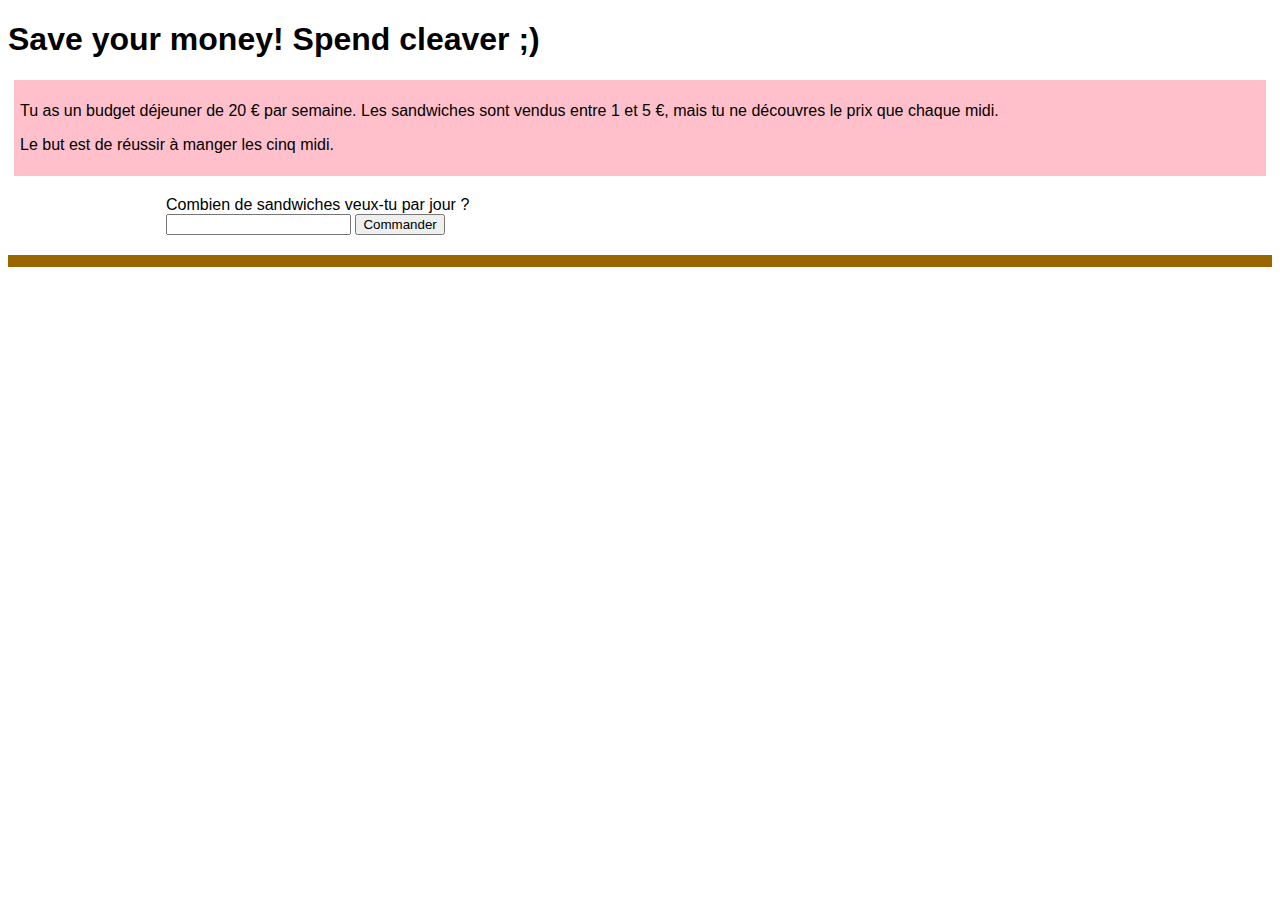
==== WhereMoneyGo.html @ 287cbb9f "Add JS Where did Money Go" ====
<!DOCTYPE html>
<html>
  <head>

<title>
  Project Alpha
</title>
    <meta charset="utf-8">
    <meta http-equiv="X-UA-Compatible" content="IE=edge">
    <meta name="viewport" content="width=device-width, initial-scale=1">

<link rel="stylesheet" href="styleTest.css">

</head>

<body>

<h1>Save your money! Spend cleaver ;)</h1>

<div id="hExplika">
    <p>Tu as un budget déjeuner de <span id="hBudget"></span> € par semaine. Les sandwiches sont vendus entre 1 et 5 €, mais tu ne découvres le prix que chaque midi.</p>
    <p>Le but est de réussir à manger les cinq midi.</p>
</div>
<div id="hFormu">
    <label>Combien de sandwiches veux-tu par jour ?
        <br />
        <input type="number" id="hNSandwiches" />
    </label>
    <button type="button" id="btnCommander">Commander</button>
</div>
<div id="hTicket"></div>


<script src="scriptTest.js"> </script>
</body>
</html>
---- styleTest.css ----
body {
    font-family: sans-serif;
}
#hExplika {
    background-color: pink;
    padding: 6px;
    margin: 6px;
}
#hFormu {
    width: 75%;
    margin: 20px auto;
}
#hTicket {
    background-color: #996600;
    color: yellow;
    padding: 6px;
}
}
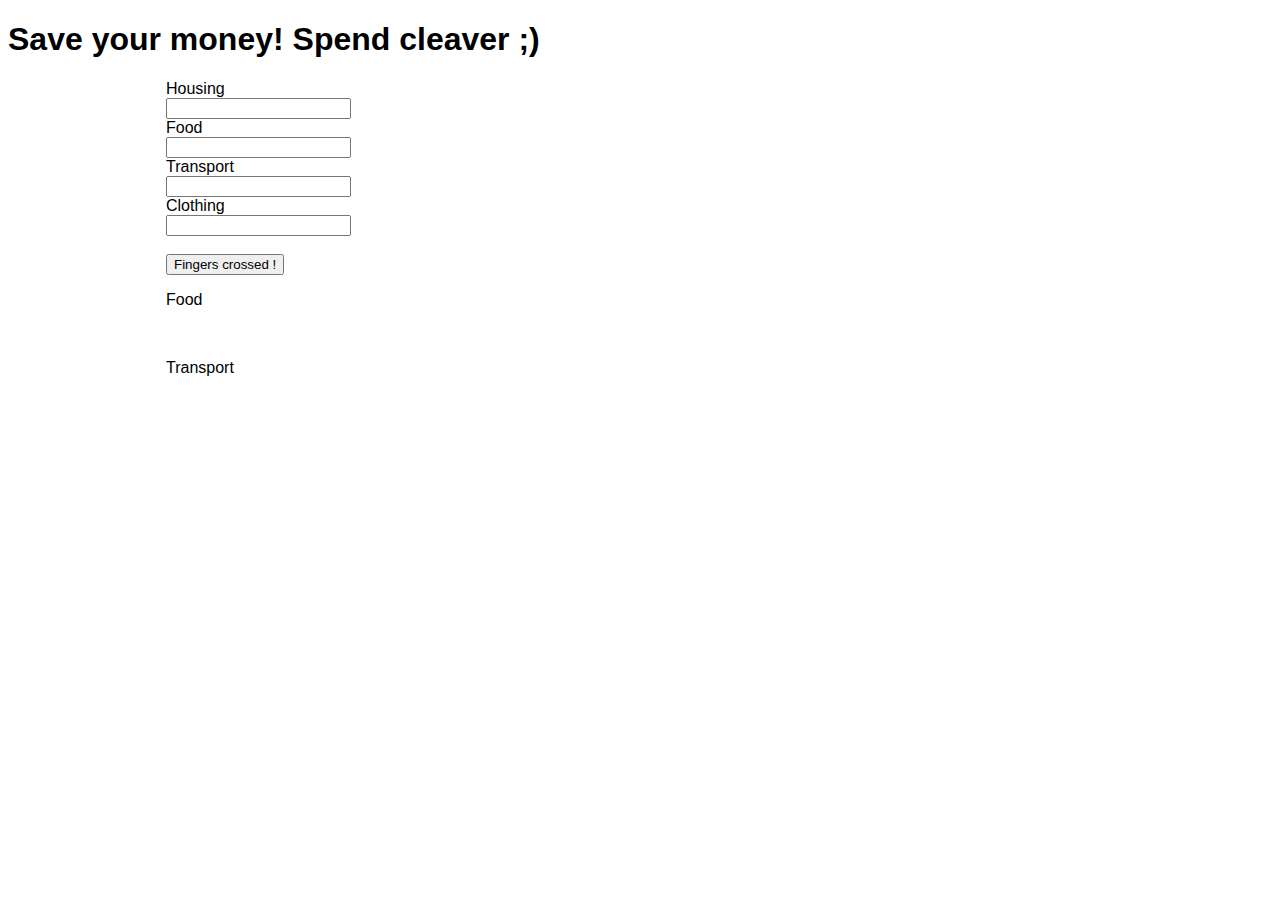
==== commit 23cb2a4f: "New JS for WhereMoneyGo" ====
--- a/WhereMoneyGo.html
+++ b/WhereMoneyGo.html
@@ -17,20 +17,58 @@
 
 <h1>Save your money! Spend cleaver ;)</h1>
 
-<div id="hExplika">
-    <p>Tu as un budget déjeuner de <span id="hBudget"></span> € par semaine. Les sandwiches sont vendus entre 1 et 5 €, mais tu ne découvres le prix que chaque midi.</p>
-    <p>Le but est de réussir à manger les cinq midi.</p>
+<!-- <div id="hExplika">
+    <p>You got a budget of <span id="hBudget"></span> € this month. Pay attention to your daily spend dude</p>
+    <p>Let's try to make it as many days as possible.</p>
 </div>
+-->
 <div id="hFormu">
-    <label>Combien de sandwiches veux-tu par jour ?
-        <br />
-        <input type="number" id="hNSandwiches" />
-    </label>
-    <button type="button" id="btnCommander">Commander</button>
-</div>
-<div id="hTicket"></div>
 
 
-<script src="scriptTest.js"> </script>
+<div id="container" class="circle">
+    <div class="row">
+
+
+          <div class="col-xs-3 feature">
+           <label>Housing
+           <br>
+              <input type="number" id="inputBudgetHousing" />
+          </label>
+          </div>
+
+          <div class="col-xs-3 feature">
+           <label>Food
+           <br>
+              <input type="number" id="inputBudgetFood" />
+          </label>
+          </div>
+
+          <div class="col-xs-3 feature">
+           <label>Transport
+           <br>
+              <input type="number" id="inputBudgetTransport" />
+          </label>
+          </div>
+
+          <div class="col-xs-3 feature">
+           <label>Clothing
+           <br>
+              <input type="number" id="inputBudgetClothing" />
+          </label>
+          </div>
+
+<br>
+    <button type="button" id="btnCommander" align="center">Fingers crossed !</button>
+</div>
+<p>Food</p>
+<div id="hTicketFood"><p></p></div>
+<br>
+<p>Transport</p>
+<div id="hTicketTransport"><p></p></div>
+
+
+<script src="scriptTestbrandNEW.js"> </script>
+<!--here we'll change the linkedin JS file after changes have been made on JS scriptTestNEW version
+-->
 </body>
 </html>
--- a/styleTest.css
+++ b/styleTest.css
@@ -1,6 +1,7 @@
 body {
     font-family: sans-serif;
 }
+
 #hExplika {
     background-color: pink;
     padding: 6px;
